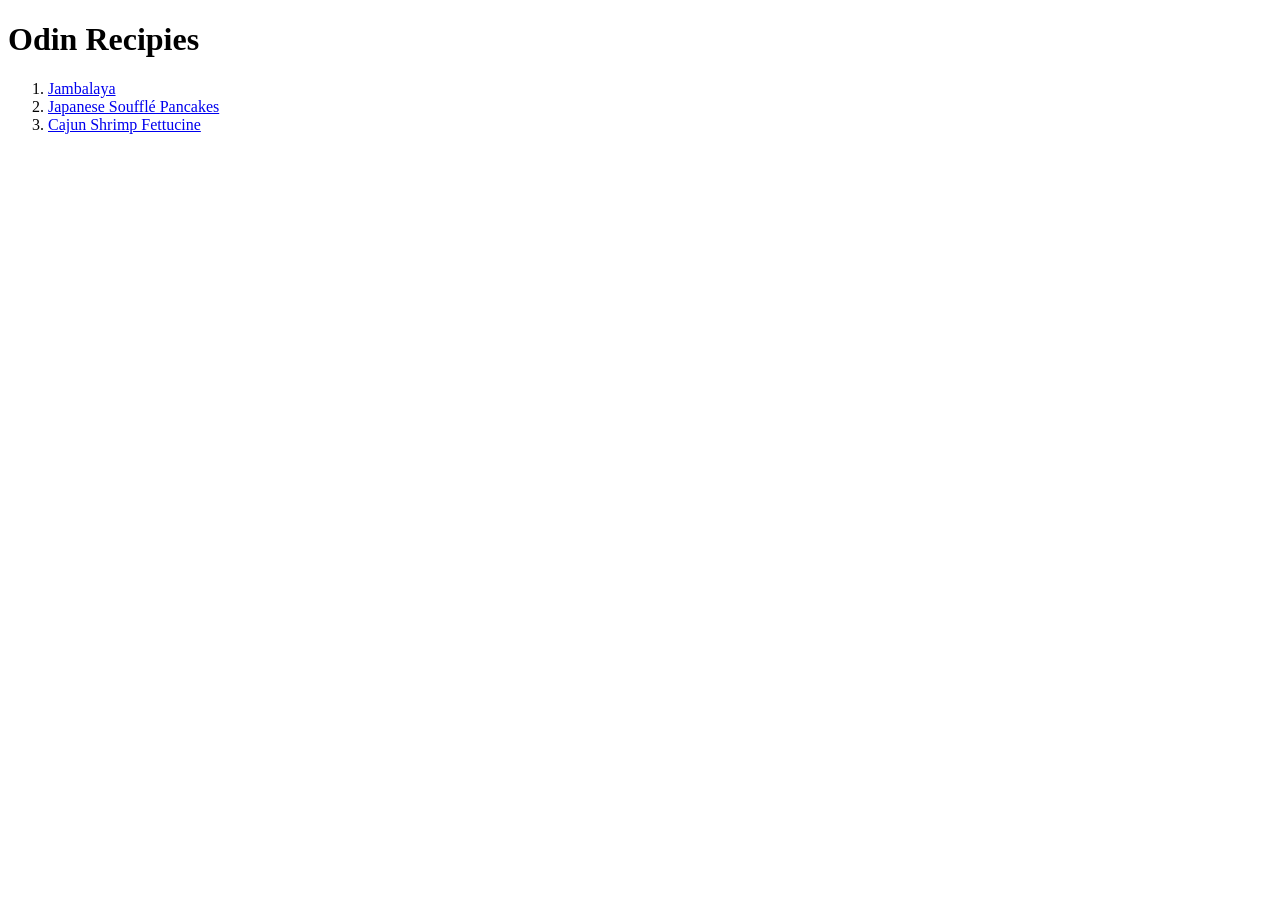
==== index.html @ 056d43eb "Create final recipe page with template code Use code template from other recipie pages. Link index a" ====
<!DOCTYPE html>
<html lang="en">
<head>
    <meta charset="UTF-8">
    <meta name="viewport" content="width=device-width, initial-scale=1.0">
    <title>Odin Recipies</title>
</head>
<body>
    <h1>Odin Recipies</h1>
    <ol>
        <li><a href="recipes/jambalaya.html">Jambalaya</a></li>
        <li><a href="recipes/soufflé-pancakes.html">Japanese Souffl&eacute; Pancakes</a></li>
        <li><a href="recipes/seafood-pasta.html">Cajun Shrimp Fettucine </a></li>
    </ol>
    
</body>
</html>
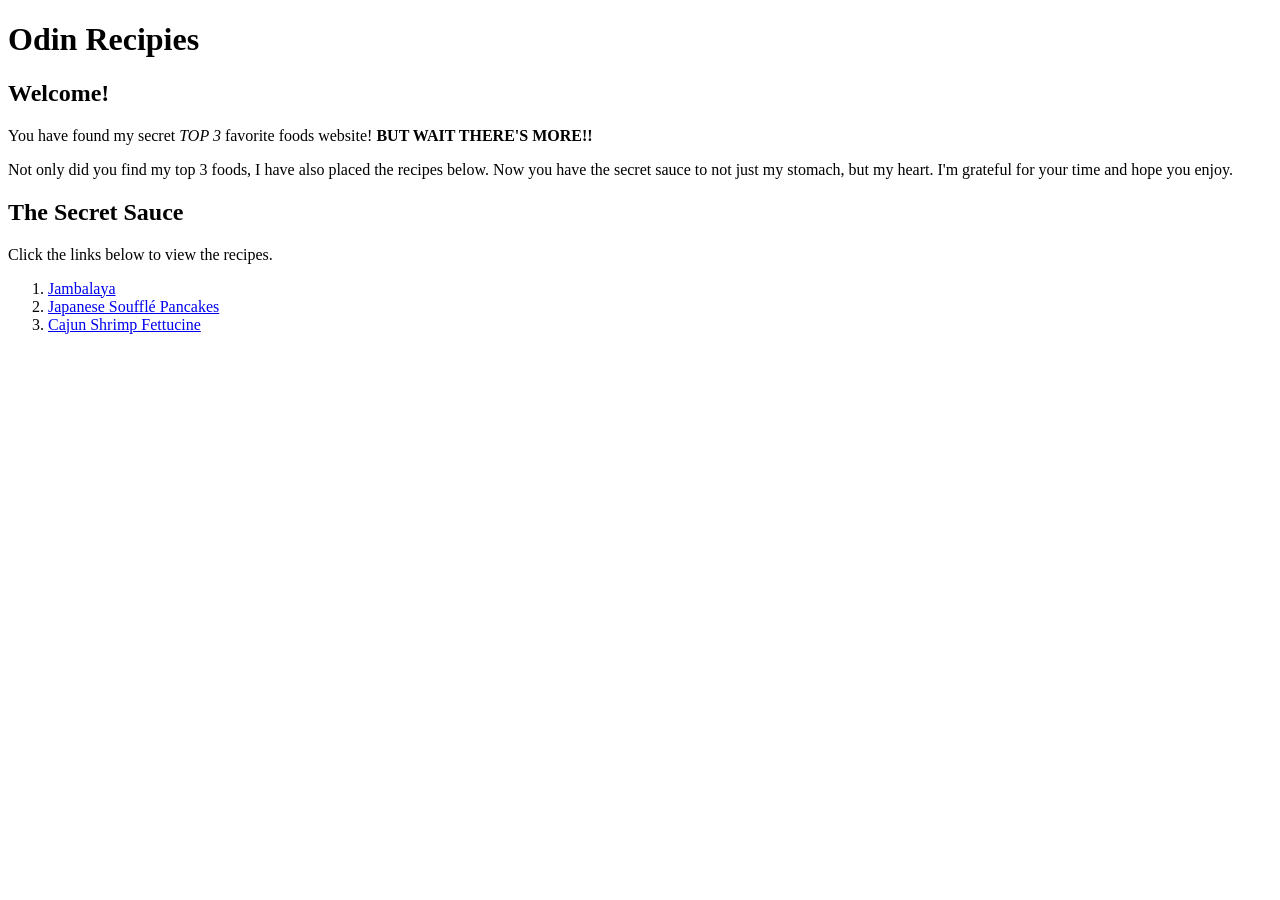
==== commit e6be87c1: "Add paragraphs to index page The homepage felt empty with only a title and links. Adding paragraphs " ====
--- a/index.html
+++ b/index.html
@@ -7,10 +7,18 @@
 </head>
 <body>
     <h1>Odin Recipies</h1>
+    <h2>Welcome!</h2>
+    <p>You have found my secret <em>TOP 3</em> favorite foods website! <strong>BUT WAIT THERE'S MORE!!</strong></p>
+    <p>Not only did you find my top 3 foods, I have also placed the recipes below. Now you have the secret sauce to not just my stomach, but my heart.
+        I'm grateful for your time and hope you enjoy.
+    </p>
+
+    <h2>The Secret Sauce</h2>
+    <p>Click the links below to view the recipes.</p>
     <ol>
         <li><a href="recipes/jambalaya.html">Jambalaya</a></li>
         <li><a href="recipes/soufflé-pancakes.html">Japanese Souffl&eacute; Pancakes</a></li>
-        <li><a href="recipes/seafood-pasta.html">Cajun Shrimp Fettucine </a></li>
+        <li><a href="recipes/shrimp-fettucine.html">Cajun Shrimp Fettucine </a></li>
     </ol>
     
 </body>
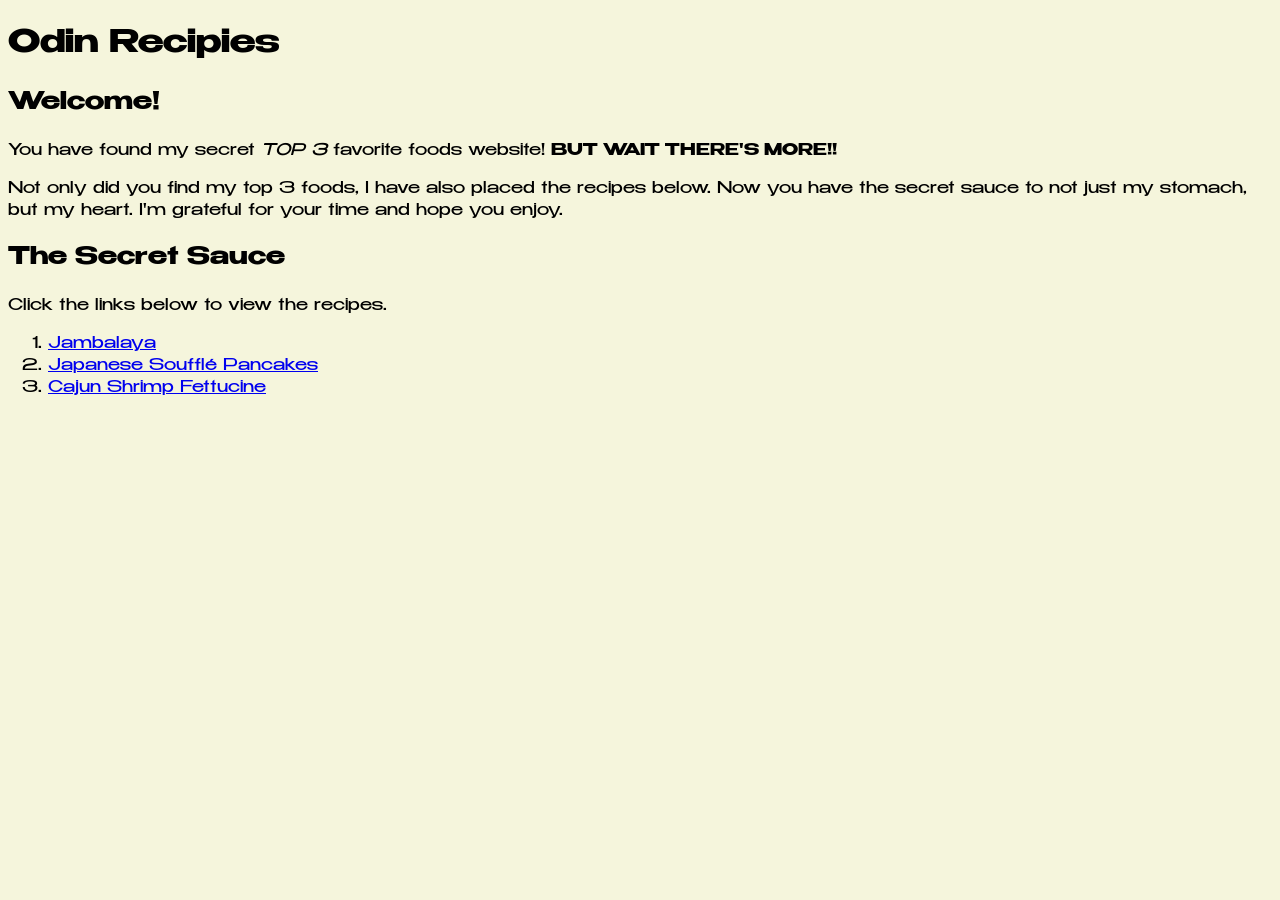
==== commit 62fc45c1: "Add Benzin font to body" ====
--- a/index.html
+++ b/index.html
@@ -4,6 +4,7 @@
     <meta charset="UTF-8">
     <meta name="viewport" content="width=device-width, initial-scale=1.0">
     <title>Odin Recipies</title>
+    <link rel="stylesheet" href="style.css">
 </head>
 <body>
     <h1>Odin Recipies</h1>
--- a/style.css
+++ b/style.css
@@ -0,0 +1,41 @@
+@font-face {
+    font-family: 'Benzin';
+    src: url('./fonts/benzin-regular.ttf') format('truetype');
+    font-weight: 400;
+    font-style: normal;
+}
+@font-face {
+    font-family: 'Benzin';
+    src: url('./fonts/benzin-medium.ttf') format('truetype');
+    font-weight: 500;
+    font-style: normal;
+}
+
+@font-face {
+    font-family: 'Benzin';
+    src: url('./fonts/benzin-semibold.ttf') format('truetype');
+    font-weight: 600;
+    font-style: normal;
+}
+
+@font-face {
+    font-family: 'Benzin';
+    src: url('./fonts/benzin-bold.ttf') format('truetype');
+    font-weight: 700;
+    font-style: normal;
+}
+
+@font-face {
+    font-family: 'Benzin';
+    src: url('./fonts/benzin-extra-bold.ttf') format('truetype');
+    font-weight: 800;
+    font-style: normal;
+}
+
+body {
+    font-family: 'Benzin', sans-serif; 
+    font-weight: 400;
+    background-color: beige;
+}
+
+
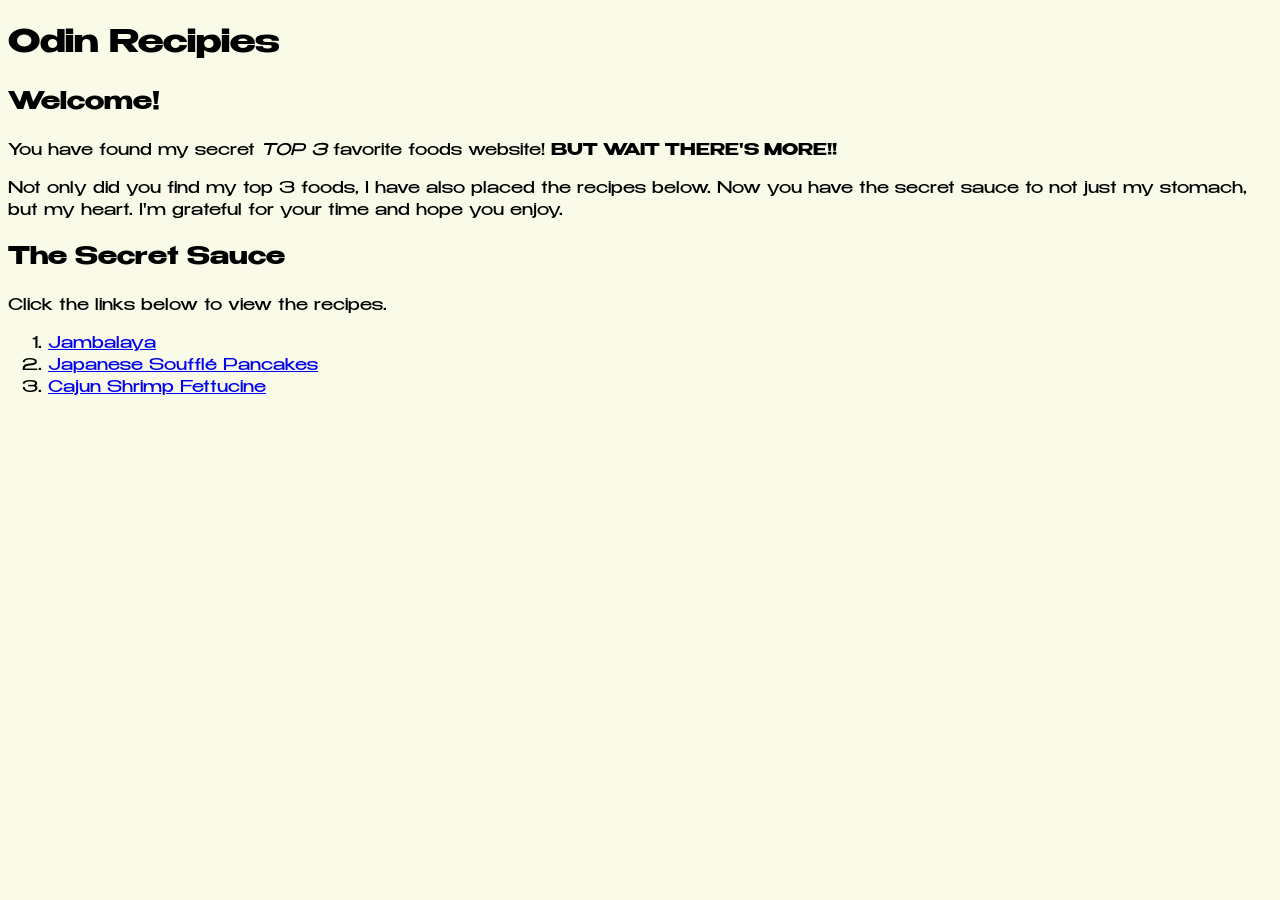
==== commit 6ad4423f: "Add div tags to each section on gome page" ====
--- a/index.html
+++ b/index.html
@@ -7,20 +7,28 @@
     <link rel="stylesheet" href="style.css">
 </head>
 <body>
-    <h1>Odin Recipies</h1>
-    <h2>Welcome!</h2>
-    <p>You have found my secret <em>TOP 3</em> favorite foods website! <strong>BUT WAIT THERE'S MORE!!</strong></p>
-    <p>Not only did you find my top 3 foods, I have also placed the recipes below. Now you have the secret sauce to not just my stomach, but my heart.
+    <div class="title-card">
+        <h1>Odin Recipies</h1>
+    </div>
+
+    <div class="welcome-card">
+         <h2>Welcome!</h2>
+        <p>You have found my secret <em>TOP 3</em> favorite foods website! <strong>BUT WAIT THERE'S MORE!!</strong></p>
+        <p>Not only did you find my top 3 foods, I have also placed the recipes below. Now you have the secret sauce to not just my stomach, but my heart.
         I'm grateful for your time and hope you enjoy.
-    </p>
-
-    <h2>The Secret Sauce</h2>
-    <p>Click the links below to view the recipes.</p>
-    <ol>
-        <li><a href="recipes/jambalaya.html">Jambalaya</a></li>
-        <li><a href="recipes/soufflé-pancakes.html">Japanese Souffl&eacute; Pancakes</a></li>
-        <li><a href="recipes/shrimp-fettucine.html">Cajun Shrimp Fettucine </a></li>
-    </ol>
+         </p>
+    </div>
+   
+    <div class="secret-sauce">
+        <h2>The Secret Sauce</h2>
+        <p>Click the links below to view the recipes.</p>
+         <ol>
+            <li><a href="recipes/jambalaya.html">Jambalaya</a></li>
+            <li><a href="recipes/soufflé-pancakes.html">Japanese Souffl&eacute; Pancakes</a></li>
+            <li><a href="recipes/shrimp-fettucine.html">Cajun Shrimp Fettucine </a></li>
+        </ol>
+    </div>
+    
     
 </body>
 </html>
--- a/style.css
+++ b/style.css
@@ -35,7 +35,7 @@
 body {
     font-family: 'Benzin', sans-serif; 
     font-weight: 400;
-    background-color: beige;
+    background-color: rgb(250, 250, 233);
 }
 
 
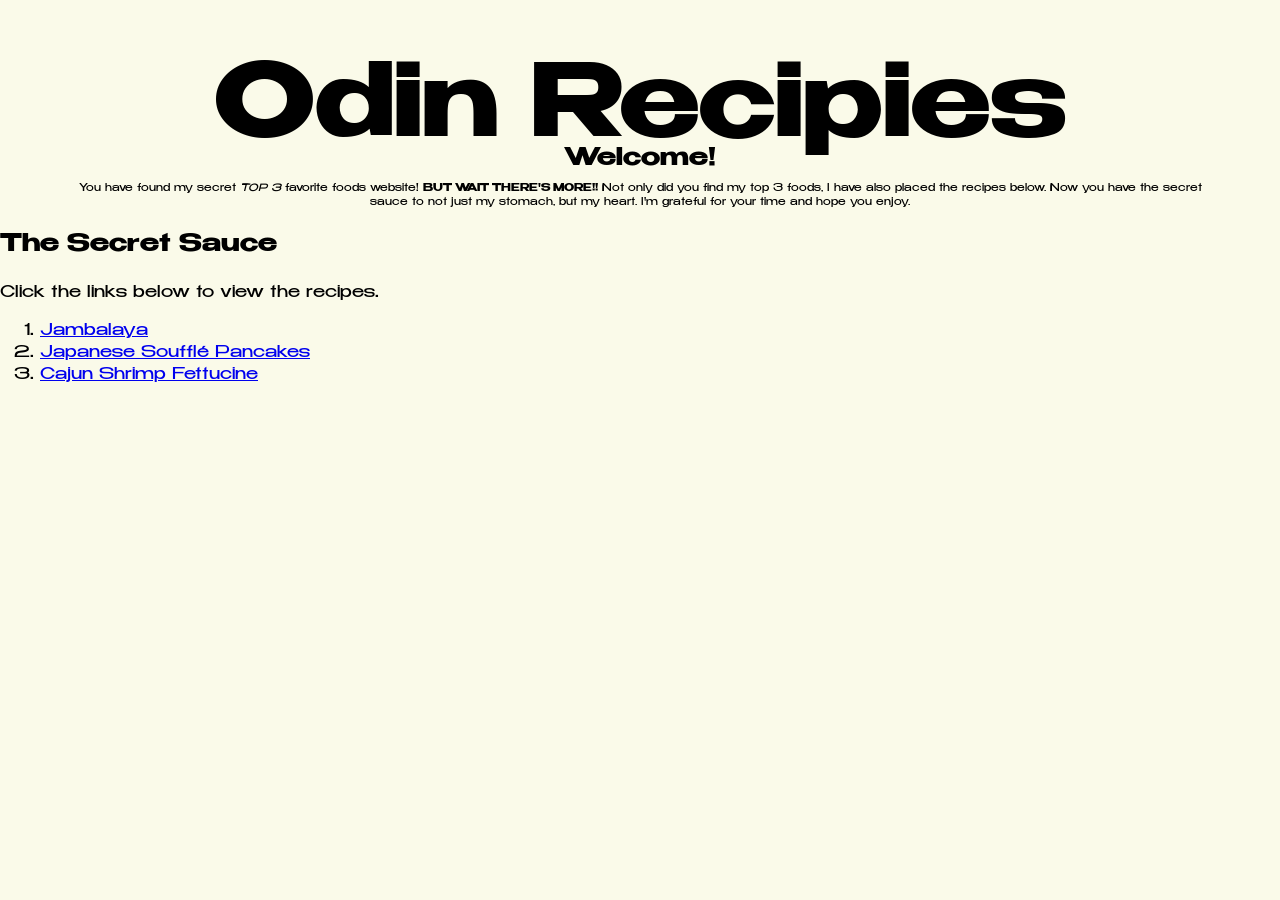
==== commit eccb2cbf: "Add css styling to title card section of index" ====
--- a/index.html
+++ b/index.html
@@ -9,12 +9,9 @@
 <body>
     <div class="title-card">
         <h1>Odin Recipies</h1>
-    </div>
-
-    <div class="welcome-card">
          <h2>Welcome!</h2>
-        <p>You have found my secret <em>TOP 3</em> favorite foods website! <strong>BUT WAIT THERE'S MORE!!</strong></p>
-        <p>Not only did you find my top 3 foods, I have also placed the recipes below. Now you have the secret sauce to not just my stomach, but my heart.
+        <p>You have found my secret <em>TOP 3</em> favorite foods website! <strong>BUT WAIT THERE'S MORE!!</strong>
+        Not only did you find my top 3 foods, I have also placed the recipes below. Now you have the secret sauce to not just my stomach, but my heart.
         I'm grateful for your time and hope you enjoy.
          </p>
     </div>
--- a/style.css
+++ b/style.css
@@ -36,6 +36,32 @@
     font-family: 'Benzin', sans-serif; 
     font-weight: 400;
     background-color: rgb(250, 250, 233);
+    width: auto;
+    margin: 0 auto;
+}
+
+.title-card {
+    text-align: center;
+    margin: 10px;
+}
+
+.title-card h1 {
+    font-size: 100px;
+    margin: 10px;
+    padding-top: 30px;
+    margin-bottom: -40px;
 }
 
 
+.title-card h2 {
+    margin: 5px ;
+    margin-bottom: 10px;
+}
+.title-card p {
+    margin-top: -5px;
+    font-size: x-small;
+    padding-left: 55px;
+    padding-right: 55px;
+}
+
+
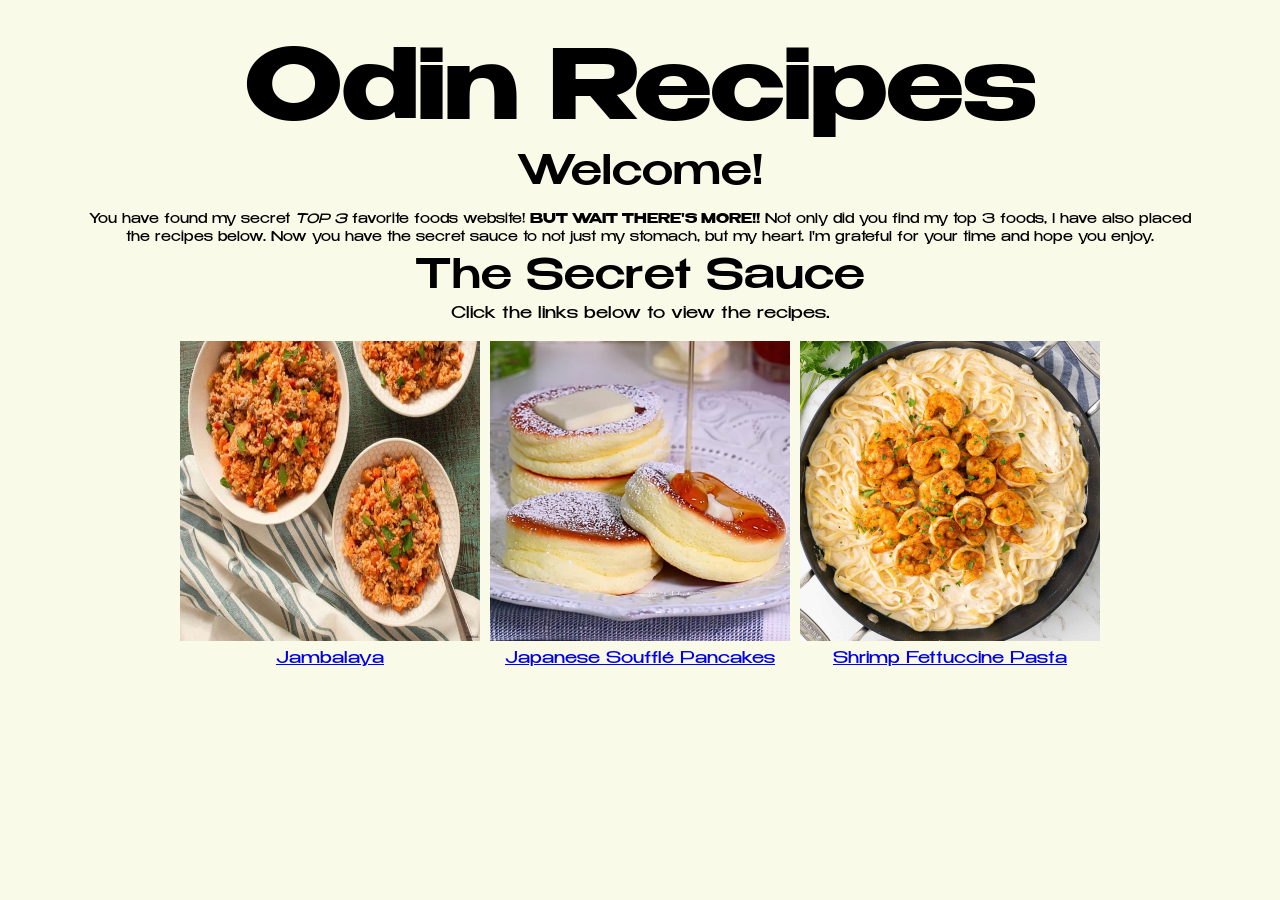
==== commit 3923bcf0: "Finish Homepage CSS" ====
--- a/index.html
+++ b/index.html
@@ -8,7 +8,7 @@
 </head>
 <body>
     <div class="title-card">
-        <h1>Odin Recipies</h1>
+        <h1>Odin Recipes</h1>
          <h2>Welcome!</h2>
         <p>You have found my secret <em>TOP 3</em> favorite foods website! <strong>BUT WAIT THERE'S MORE!!</strong>
         Not only did you find my top 3 foods, I have also placed the recipes below. Now you have the secret sauce to not just my stomach, but my heart.
@@ -19,11 +19,24 @@
     <div class="secret-sauce">
         <h2>The Secret Sauce</h2>
         <p>Click the links below to view the recipes.</p>
-         <ol>
-            <li><a href="recipes/jambalaya.html">Jambalaya</a></li>
-            <li><a href="recipes/soufflé-pancakes.html">Japanese Souffl&eacute; Pancakes</a></li>
-            <li><a href="recipes/shrimp-fettucine.html">Cajun Shrimp Fettucine </a></li>
-        </ol>
+         <div class="row">
+                <div class="column">
+                    <a href="recipes/jambalaya.html"> <img src="images/jambalaya.jpg" alt="Plate of Jambalaya" width="300" height="300"> <br>Jambalaya</a>
+                </div>
+                 <div class="column">
+                    <a href="recipes/souffle-pancakes.html"> <img src="images/souffle-pancakes.jpg" alt="Plate of Japanese Souffl&eacute; Pancakes" width="300" ><br>Japanese Souffl&eacute; Pancakes </a>
+                </div>
+                 <div class="column">
+                    
+                    <a href="recipes/shrimp-fettucine.html"><img src="images/pasta.jpg" alt="Plate of Shrimp Fettuccine Pasta" width="300"><br>Shrimp Fettuccine Pasta </a>
+                </div>
+                
+                       
+                
+         </div>                
+                
+          
+   
     </div>
     
     
--- a/style.css
+++ b/style.css
@@ -1,14 +1,22 @@
+*, *::before,*::after {
+    box-sizing: border-box;
+}
+
 @font-face {
     font-family: 'Benzin';
     src: url('./fonts/benzin-regular.ttf') format('truetype');
     font-weight: 400;
     font-style: normal;
+    font-display: swap; /*makes fall back font display when main font is loading */
+    
 }
 @font-face {
     font-family: 'Benzin';
     src: url('./fonts/benzin-medium.ttf') format('truetype');
     font-weight: 500;
     font-style: normal;
+    font-display: swap;
+
 }
 
 @font-face {
@@ -16,6 +24,7 @@
     src: url('./fonts/benzin-semibold.ttf') format('truetype');
     font-weight: 600;
     font-style: normal;
+    font-display: swap;
 }
 
 @font-face {
@@ -23,6 +32,7 @@
     src: url('./fonts/benzin-bold.ttf') format('truetype');
     font-weight: 700;
     font-style: normal;
+    font-display: swap;
 }
 
 @font-face {
@@ -30,14 +40,17 @@
     src: url('./fonts/benzin-extra-bold.ttf') format('truetype');
     font-weight: 800;
     font-style: normal;
+    font-display: swap;
 }
 
 body {
     font-family: 'Benzin', sans-serif; 
+    
     font-weight: 400;
     background-color: rgb(250, 250, 233);
-    width: auto;
+    max-width:1400px;
     margin: 0 auto;
+    padding: 20px;
 }
 
 .title-card {
@@ -46,10 +59,13 @@
 }
 
 .title-card h1 {
-    font-size: 100px;
-    margin: 10px;
-    padding-top: 30px;
-    margin-bottom: -40px;
+    font-size: clamp(2.5rem, 10vw, 6rem); /*makes text responisve when going from different devices*/
+    /*rem -> relative to the root size. the root is html which is default 16 px. 
+    vw-> viewport width which is relative to the viewport of the device being used ex 10vw of 1000px viewport is 100px */
+    margin: 0 0 10px;
+    padding-top: 20px;
+    line-height: .9; /*removes extra vertical space large text carries*/
+    
 }
 
 
@@ -57,11 +73,47 @@
     margin: 5px ;
     margin-bottom: 10px;
 }
+h2{
+    font-size: 2.5rem;
+    font-weight: 500;
+}
+
 .title-card p {
-    margin-top: -5px;
-    font-size: x-small;
-    padding-left: 55px;
-    padding-right: 55px;
+    margin:  0;
+    font-size: .8rem;
+    padding: 0 55px;
+}
+
+.secret-sauce {
+    display: flex;
+    flex-direction: column;
+    margin: 10px;
+}
+
+.secret-sauce h2{
+    margin: 10px 0px 0px;
+    line-height: .5;
+    text-align: center;
+}
+
+.secret-sauce p{
+    text-align: center
+}
+.row {
+  display: flex;
+  flex-wrap: wrap; /*makes it so when its on a phone it wraps into vertical columns*/
+  justify-content: center; /*makes the images centered for horizontal content */
+  gap: 10px;
+    
+}
+
+.column {
+    text-align: center;
+}
+
+.img{
+    max-width: 100%;
+    margin: auto;
 }
 
 
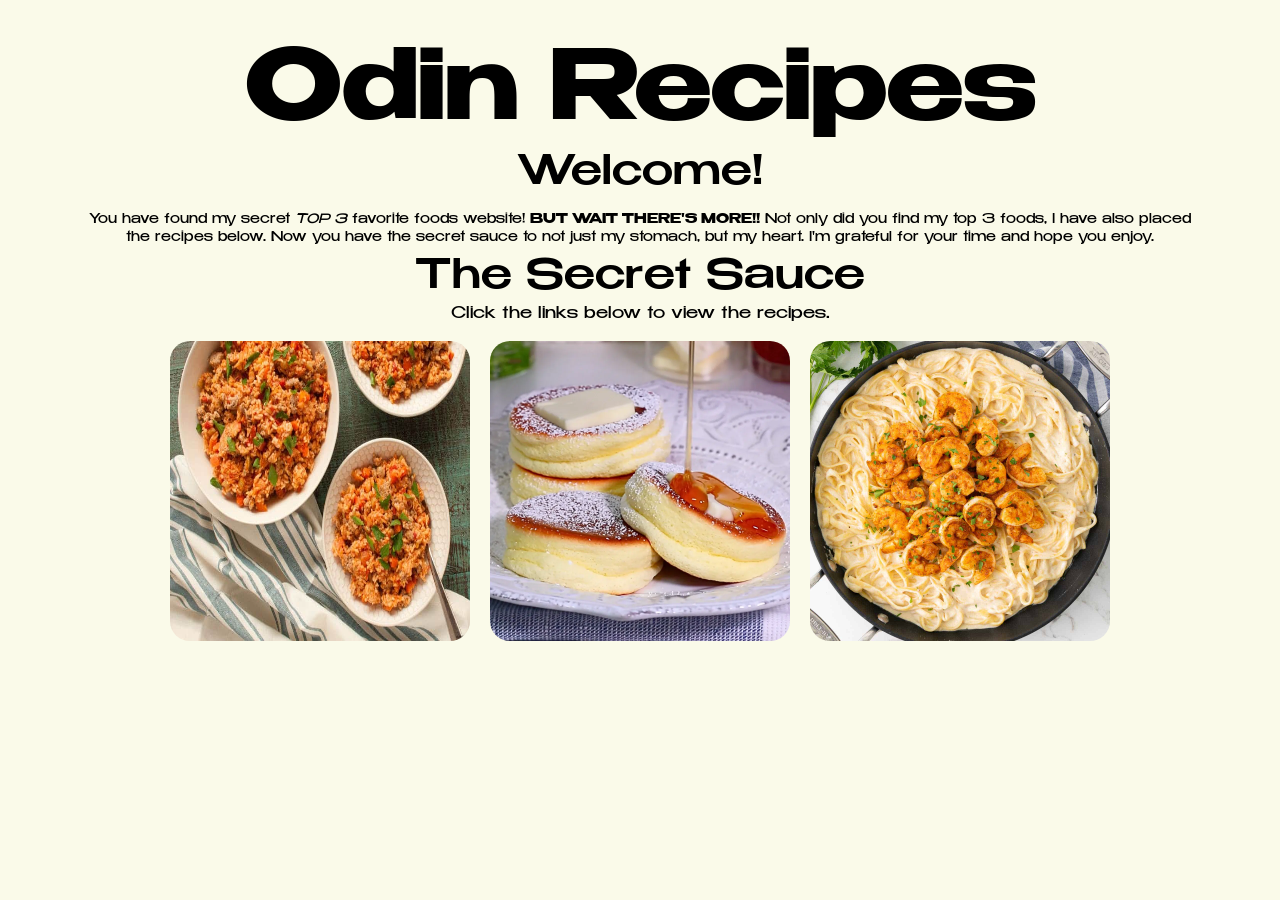
==== commit 1e3d67ef: "Add smooth transition animations" ====
--- a/index.html
+++ b/index.html
@@ -21,14 +21,23 @@
         <p>Click the links below to view the recipes.</p>
          <div class="row">
                 <div class="column">
-                    <a href="recipes/jambalaya.html"> <img src="images/jambalaya.jpg" alt="Plate of Jambalaya" width="300" height="300"> <br>Jambalaya</a>
+                    <a href="recipes/jambalaya.html"> <img src="images/jambalaya.jpg" alt="Plate of Jambalaya" width="300" height="300">
+                        <div class="centered-text">Jambalaya</div>
+                    </a>
+                    
                 </div>
                  <div class="column">
-                    <a href="recipes/souffle-pancakes.html"> <img src="images/souffle-pancakes.jpg" alt="Plate of Japanese Souffl&eacute; Pancakes" width="300" ><br>Japanese Souffl&eacute; Pancakes </a>
+                    <a href="recipes/souffle-pancakes.html"> <img src="images/souffle-pancakes.jpg" alt="Plate of Japanese Souffl&eacute; Pancakes" width="300" >
+                     <div class="centered-text">Japanese Souffl&eacute; Pancakes</div>
+                     </a>
+                    
                 </div>
                  <div class="column">
                     
-                    <a href="recipes/shrimp-fettucine.html"><img src="images/pasta.jpg" alt="Plate of Shrimp Fettuccine Pasta" width="300"><br>Shrimp Fettuccine Pasta </a>
+                    <a href="recipes/shrimp-fettucine.html"><img src="images/pasta.jpg" alt="Plate of Shrimp Fettuccine Pasta" width="300"> <br>
+                    <div class="centered-text">Shrimp Fettuccine Pasta</div>
+                    </a>
+                    
                 </div>
                 
                        
--- a/style.css
+++ b/style.css
@@ -103,17 +103,48 @@
   display: flex;
   flex-wrap: wrap; /*makes it so when its on a phone it wraps into vertical columns*/
   justify-content: center; /*makes the images centered for horizontal content */
-  gap: 10px;
+  gap: 20px;
     
 }
 
 .column {
     text-align: center;
+    position: relative;
+   
+}
+.column:hover img{
+    transform: scale(1.1);
+}
+.column:hover .centered-text{
+    opacity: 1;
+    font-size: 2em;
+    transform: translate(-50%,-50%) scale(1.3);
 }
 
-.img{
+img{
+    border-radius: 20px;
     max-width: 100%;
     margin: auto;
+    transition: transform 0.5s ease ;
+    display: block;
+
+}
+
+img:hover {
+    width: 350px;
+    height: 350px;
+}
+.centered-text{
+    position: absolute;
+    color: white;
+    font-weight: 700;
+    font-size: 1.5em;
+    left: 50%;
+    top: 50%;
+    transform: translate(-50%, -50%) scale(1);
+    opacity: 0%;
+    transition: opacity 0.5s, transform .5s ease;
 }
 
 
+
